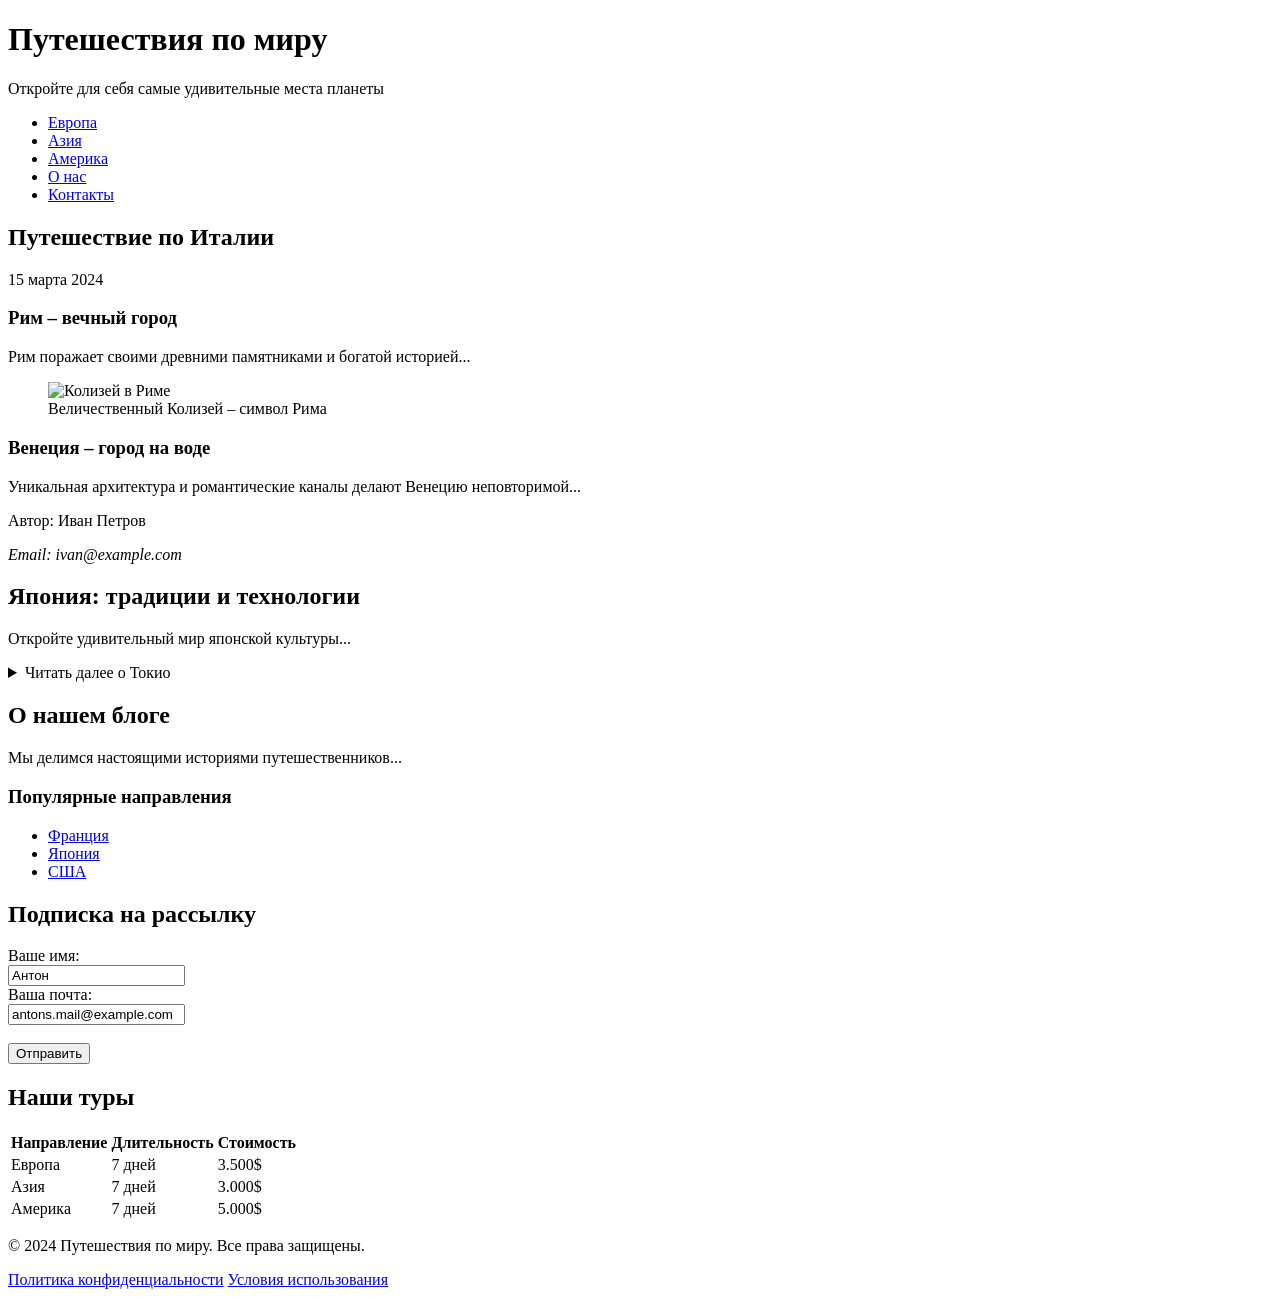
==== semantic_html_project/index.html @ ea383027 "Добавление файла index.html. ПР2 HTML-код сайта для выполнения второй практической работы с выполнен" ====
<!DOCTYPE html>
<html lang="ru">
<head>
    <meta charset="utf-8">
    <meta name="viewport" content="width=device-width, initial-scale=1.0">
    <title>Семантическая сетка – Блог о путешествиях</title>

    <script type="application/ld+json">
    {
      "@context": "https://schema.org",
      "@type": "Blog",
      "name": "Путешествия по миру",
      "description": "Блог о путешествиях: откройте для себя самые удивительные места планеты",
      "url": "https://example.com/",
      "inLanguage": "ru-RU",
      "publisher": {
        "@type": "Organization",
        "name": "Путешествия по миру",
        "url": "https://example.com/"
      }
    }
    </script>
  
    <script type="application/ld+json">
    {
      "@context": "https://schema.org",
      "@type": "BlogPosting",
      "headline": "Путешествие по Италии",
      "datePublished": "2024-03-15",
      "inLanguage": "ru-RU",
      "author": {
        "@type": "Person",
        "name": "Иван Петров",
        "email": "ivan@example.com"
      },
      "image": "https://via.placeholder.com/600x400",
      "articleSection": "Европа",
      "about": {
        "@type": "Place",
        "name": "Италия"
      }
    }
    </script>

    <script type="application/ld+json">
    {
      "@context": "https://schema.org",
      "@type": "BlogPosting",
      "headline": "Япония: традиции и технологии",
      "inLanguage": "ru-RU",
      "articleSection": "Азия",
      "about": {
        "@type": "Place",
        "name": "Япония"
      }
    }
    </script>
</head>
<body>

    <header>
        <h1>Путешествия по миру</h1>
        <p>Откройте для себя самые удивительные места планеты</p>
    </header>

    <nav>
        <ul>
            <li><a href="#europe">Европа</a></li>
            <li><a href="#asia">Азия</a></li>
            <li><a href="#americe">Америка</a></li>
            <li><a href="#about">О нас</a></li>
            <li><a href="#contact">Контакты</a></li>
        </ul>
    </nav>

    <main>
        <article id="europe" itemscope itemtype="https://schema.org/BlogPosting">

            <header>
                <h2 itemprop="headline">Путешествие по Италии</h2>
                <time datetime="2024-03-15" itemprop="datePublished">15 марта 2024</time>
            </header>

            <section>
                <h3>Рим – вечный город</h3>
                <p itemprop="articleBody">Рим поражает своими древними памятниками и богатой историей...</p>
                <figure itemprop="image" itemscope itemtype="https://schema.org/ImageObject">
                    <img src="https://via.placeholder.com/600x400" alt="Колизей в Риме" itemprop="url">
                    <figcaption itemprop="caption">Величественный Колизей – символ Рима</figcaption>
                </figure>
            </section>

            <section>
                <h3>Венеция – город на воде</h3>
                <p itemprop="articleBody">Уникальная архитектура и романтические каналы делают Венецию неповторимой...</p>
            </section>

            <footer>
                <p itemprop="author" itemscope itemtype="https://schema.org/Person">
                    Автор: <span itemprop="name">Иван Петров</span>
                </p>
                <address itemprop="author" itemscope itemtype="https://schema.org/Person">
                    Email: <span itemprop="email">ivan@example.com</span>
                </address>
            </footer>
        </article>

        <article id="asia" itemscope itemtype="https://schema.org/BlogPosting">
            <h2 itemprop="headline">Япония: традиции и технологии</h2>
            <p itemprop="articleBody">Откройте удивительный мир японской культуры...</p>
            <details>
                <summary>Читать далее о Токио</summary>
                <p>Токио сочетает в себе древние храмы и неоновые огни...</p>
            </details>
        </article>

        <article id="about" itemscope itemtype="https://schema.org/AboutPage">
            <h2 itemprop="name">О нашем блоге</h2>
            <p itemprop="description">Мы делимся настоящими историями путешественников...</p>
        </article>
    </main>

    <aside>
        <h3>Популярные направления</h3>
        <ul>
            <li><a href="#france">Франция</a></li>
            <li><a href="#japan">Япония</a></li>
            <li><a href="#usa">США</a></li>
        </ul>
    </aside>

    <section itemscope itemtype="https://schema.org/WebPageElement">
        <h2 itemprop="name">Подписка на рассылку</h2>
        <form itemprop="potentialAction" itemscope itemtype="https://schema.org/SubscribeAction">
            <label for="fname">Ваше имя:</label><br>
            <input type="text" id="fname" name="fname" value="Антон"><br>
            <label for="email">Ваша почта:</label><br>
            <input type="text" id="lname" name="lname" value="antons.mail@example.com"><br><br>
            <input type="submit" value="Отправить">
        </form>
    </section>

    <section itemscope itemtype="https://schema.org/ItemList">
        <h2 itemprop="name">Наши туры</h2>
        <table>
            <thead>
                <tr>
                    <th>Направление</th>
                    <th>Длительность</th>
                    <th>Стоимость</th>
                </tr>
            </thead>
            <tbody>
                <tr itemprop="itemListElement" itemscope itemtype="https://schema.org/Offer">
                    <td itemprop="name">Европа</td>
                    <td>7 дней</td>
                    <td>
                        <span itemprop="price" content="3500">3.500$</span>
                        <meta itemprop="priceCurrency" content="USD">
                    </td>
                </tr>
                <tr itemprop="itemListElement" itemscope itemtype="https://schema.org/Offer">
                    <td itemprop="name">Азия</td>
                    <td>7 дней</td>
                    <td>
                        <span itemprop="price" content="3000">3.000$</span>
                        <meta itemprop="priceCurrency" content="USD">
                    </td>
                </tr>
                <tr itemprop="itemListElement" itemscope itemtype="https://schema.org/Offer">
                    <td itemprop="name">Америка</td>
                    <td>7 дней</td>
                    <td>
                        <span itemprop="price" content="5000">5.000$</span>
                        <meta itemprop="priceCurrency" content="USD">
                    </td>
                </tr>
            </tbody>
        </table>
    </section>

    <footer>
        <p>&copy; 2024 Путешествия по миру. Все права защищены.</p>
        <nav>
            <a href="privacy">Политика конфиденциальности</a>
            <a href="terms">Условия использования</a>
        </nav>
    </footer>

</body>
</html>
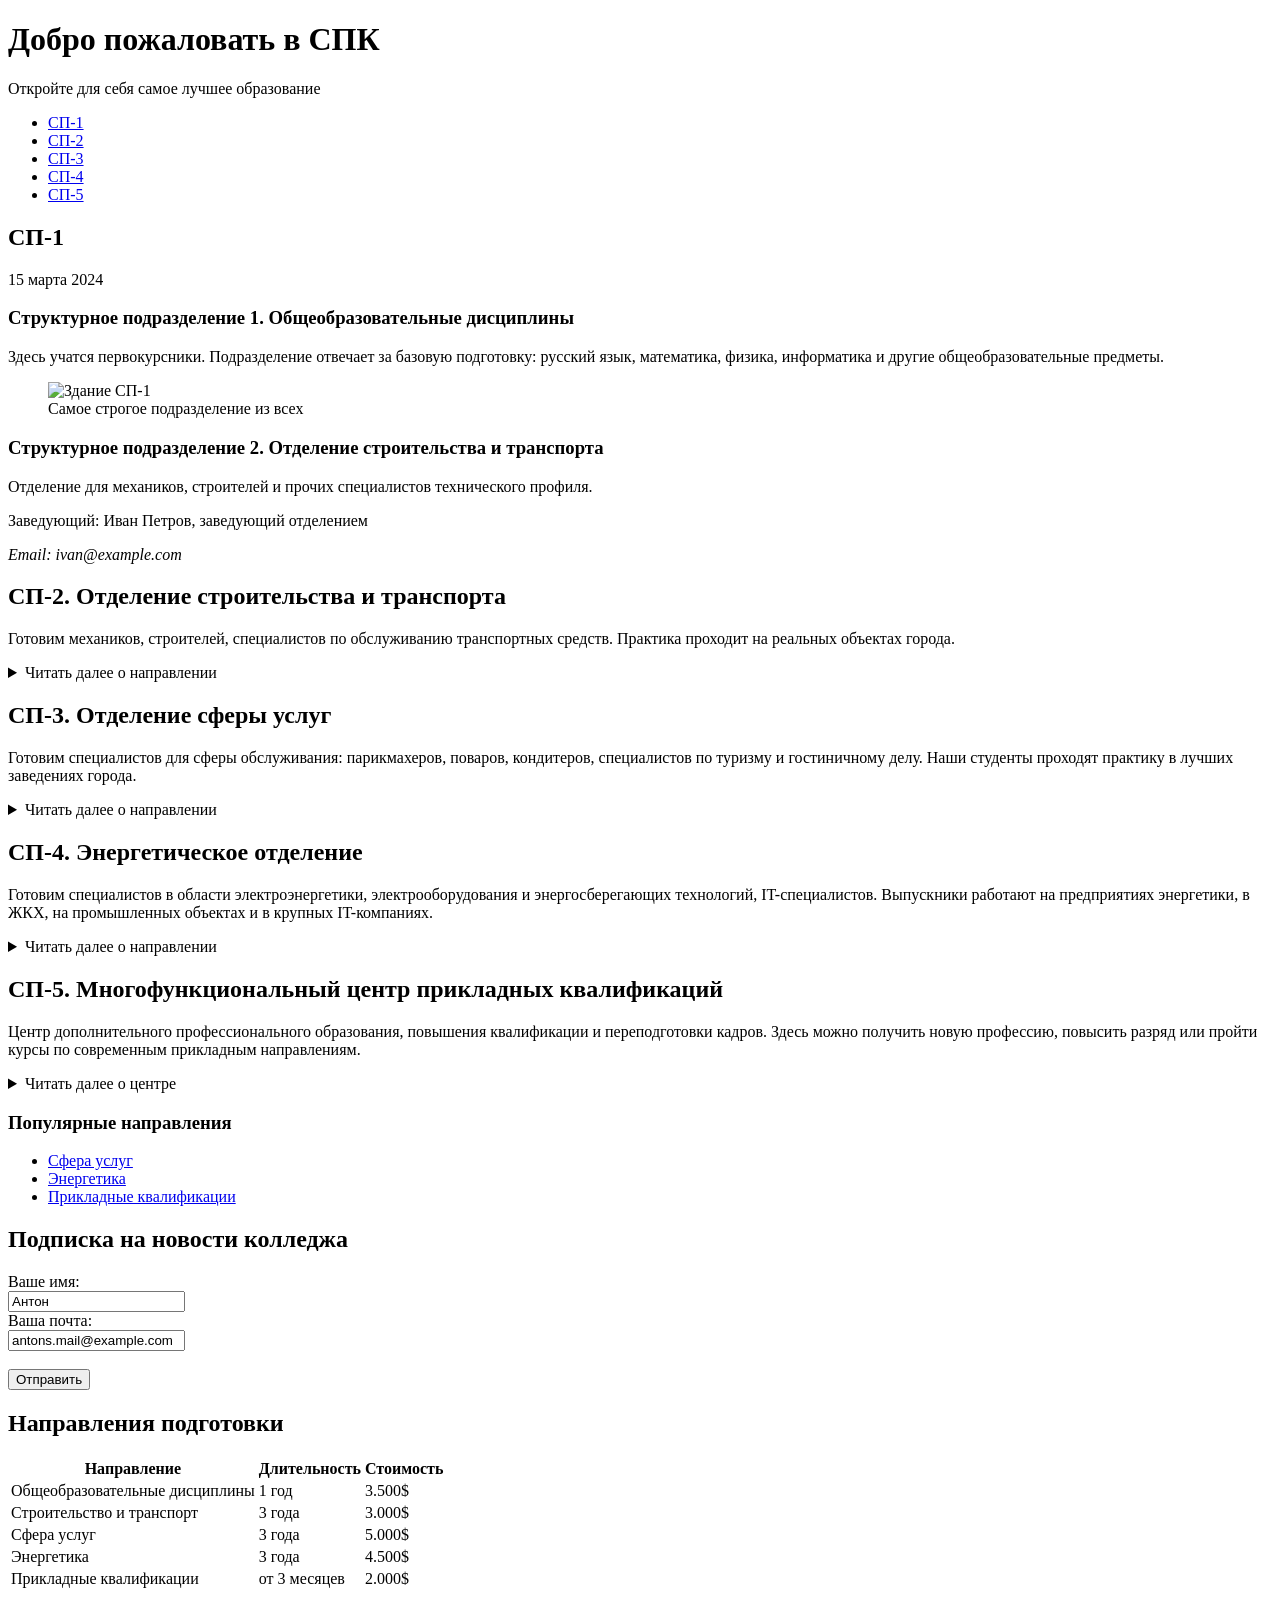
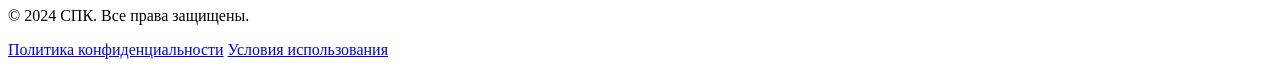
==== commit 3a49fa94: "Обновление index.html. Изменение темы сайта, добавление микроразметки ПР2 Обновление index.html. Изм" ====
--- a/semantic_html_project/index.html
+++ b/semantic_html_project/index.html
@@ -3,145 +3,274 @@
 <head>
     <meta charset="utf-8">
     <meta name="viewport" content="width=device-width, initial-scale=1.0">
-    <title>Семантическая сетка – Блог о путешествиях</title>
-
-    <script type="application/ld+json">
-    {
-      "@context": "https://schema.org",
-      "@type": "Blog",
-      "name": "Путешествия по миру",
-      "description": "Блог о путешествиях: откройте для себя самые удивительные места планеты",
+    <title>СПК – Структурные подразделения колледжа</title>
+
+    <script type="application/ld+json">
+    {
+      "@context": "https://schema.org",
+      "@type": "CollegeOrUniversity",
+      "name": "СПК",
+      "alternateName": "Структурные подразделения колледжа",
+      "description": "Сайт структурных подразделений колледжа СПК: общеобразовательные дисциплины, строительство и транспорт, сфера услуг, энергетика и многофункциональный центр прикладных квалификаций.",
       "url": "https://example.com/",
       "inLanguage": "ru-RU",
-      "publisher": {
-        "@type": "Organization",
-        "name": "Путешествия по миру",
-        "url": "https://example.com/"
-      }
-    }
-    </script>
-  
-    <script type="application/ld+json">
-    {
-      "@context": "https://schema.org",
-      "@type": "BlogPosting",
-      "headline": "Путешествие по Италии",
-      "datePublished": "2024-03-15",
-      "inLanguage": "ru-RU",
-      "author": {
+      "address": {
+        "@type": "PostalAddress",
+        "addressCountry": "RU",
+        "addressLocality": "Москва",
+        "streetAddress": "ул. Примерная, д. 1"
+      },
+      "telephone": "+7-495-000-00-00",
+      "email": "info@example.com"
+    }
+    </script>
+
+    <script type="application/ld+json">
+    {
+      "@context": "https://schema.org",
+      "@type": "EducationalOrganization",
+      "name": "СП-1. Общеобразовательные дисциплины",
+      "description": "Структурное подразделение №1 – здесь учатся первокурсники, изучают общеобразовательные дисциплины.",
+      "parentOrganization": {
+        "@type": "CollegeOrUniversity",
+        "name": "СПК"
+      },
+      "employee": {
         "@type": "Person",
         "name": "Иван Петров",
-        "email": "ivan@example.com"
-      },
-      "image": "https://via.placeholder.com/600x400",
-      "articleSection": "Европа",
-      "about": {
-        "@type": "Place",
-        "name": "Италия"
-      }
-    }
-    </script>
-
-    <script type="application/ld+json">
-    {
-      "@context": "https://schema.org",
-      "@type": "BlogPosting",
-      "headline": "Япония: традиции и технологии",
-      "inLanguage": "ru-RU",
-      "articleSection": "Азия",
-      "about": {
-        "@type": "Place",
-        "name": "Япония"
-      }
+        "email": "ivan@example.com",
+        "jobTitle": "Заведующий отделением"
+      }
+    }
+    </script>
+
+    <script type="application/ld+json">
+    {
+      "@context": "https://schema.org",
+      "@type": "EducationalOrganization",
+      "name": "СП-2. Отделение строительства и транспорта",
+      "description": "Структурное подразделение №2 – готовит механиков, строителей и специалистов транспортной отрасли.",
+      "parentOrganization": {
+        "@type": "CollegeOrUniversity",
+        "name": "СПК"
+      }
+    }
+    </script>
+
+    <script type="application/ld+json">
+    {
+      "@context": "https://schema.org",
+      "@type": "EducationalOrganization",
+      "name": "СП-3. Отделение сферы услуг",
+      "description": "Структурное подразделение №3 – готовит специалистов для сферы обслуживания: парикмахеров, поваров, кондитеров, специалистов по туризму и гостиничному делу.",
+      "parentOrganization": {
+        "@type": "CollegeOrUniversity",
+        "name": "СПК"
+      }
+    }
+    </script>
+
+    <script type="application/ld+json">
+    {
+      "@context": "https://schema.org",
+      "@type": "EducationalOrganization",
+      "name": "СП-4. Энергетическое отделение",
+      "description": "Структурное подразделение №4 – готовит специалистов в области электроэнергетики, электрооборудования и энергосберегающих технологий.",
+      "parentOrganization": {
+        "@type": "CollegeOrUniversity",
+        "name": "СПК"
+      }
+    }
+    </script>
+
+    <script type="application/ld+json">
+    {
+      "@context": "https://schema.org",
+      "@type": "EducationalOrganization",
+      "name": "СП-5. Многофункциональный центр прикладных квалификаций",
+      "description": "Структурное подразделение №5 – центр дополнительного профессионального образования, повышения квалификации и переподготовки кадров.",
+      "parentOrganization": {
+        "@type": "CollegeOrUniversity",
+        "name": "СПК"
+      }
+    }
+    </script>
+
+    <script type="application/ld+json">
+    {
+      "@context": "https://schema.org",
+      "@type": "ItemList",
+      "name": "Направления подготовки",
+      "itemListElement": [
+        {
+          "@type": "ListItem",
+          "position": 1,
+          "item": {
+            "@type": "Course",
+            "name": "Общеобразовательные дисциплины",
+            "description": "Базовые дисциплины для первокурсников",
+            "provider": { "@type": "CollegeOrUniversity", "name": "СПК" },
+            "timeRequired": "P1Y"
+          }
+        },
+        {
+          "@type": "ListItem",
+          "position": 2,
+          "item": {
+            "@type": "Course",
+            "name": "Строительство и транспорт",
+            "description": "Подготовка механиков и строителей",
+            "provider": { "@type": "CollegeOrUniversity", "name": "СПК" },
+            "timeRequired": "P3Y"
+          }
+        },
+        {
+          "@type": "ListItem",
+          "position": 3,
+          "item": {
+            "@type": "Course",
+            "name": "Сфера услуг",
+            "description": "Подготовка специалистов сферы обслуживания",
+            "provider": { "@type": "CollegeOrUniversity", "name": "СПК" },
+            "timeRequired": "P3Y"
+          }
+        },
+        {
+          "@type": "ListItem",
+          "position": 4,
+          "item": {
+            "@type": "Course",
+            "name": "Энергетика",
+            "description": "Подготовка специалистов в области электроэнергетики",
+            "provider": { "@type": "CollegeOrUniversity", "name": "СПК" },
+            "timeRequired": "P3Y"
+          }
+        },
+        {
+          "@type": "ListItem",
+          "position": 5,
+          "item": {
+            "@type": "Course",
+            "name": "Прикладные квалификации",
+            "description": "Дополнительное профессиональное образование и повышение квалификации",
+            "provider": { "@type": "CollegeOrUniversity", "name": "СПК" }
+          }
+        }
+      ]
     }
     </script>
 </head>
 <body>
 
     <header>
-        <h1>Путешествия по миру</h1>
-        <p>Откройте для себя самые удивительные места планеты</p>
+        <h1>Добро пожаловать в СПК</h1>
+        <p>Откройте для себя самое лучшее образование</p>
     </header>
 
     <nav>
         <ul>
-            <li><a href="#europe">Европа</a></li>
-            <li><a href="#asia">Азия</a></li>
-            <li><a href="#americe">Америка</a></li>
-            <li><a href="#about">О нас</a></li>
-            <li><a href="#contact">Контакты</a></li>
+            <li><a href="#sd1">СП-1</a></li>
+            <li><a href="#sd2">СП-2</a></li>
+            <li><a href="#sd3">СП-3</a></li>
+            <li><a href="#sd4">СП-4</a></li>
+            <li><a href="#sd5">СП-5</a></li>
         </ul>
     </nav>
 
     <main>
-        <article id="europe" itemscope itemtype="https://schema.org/BlogPosting">
-
+
+        <article id="sd1" itemscope itemtype="https://schema.org/EducationalOrganization">
             <header>
-                <h2 itemprop="headline">Путешествие по Италии</h2>
-                <time datetime="2024-03-15" itemprop="datePublished">15 марта 2024</time>
+                <h2 itemprop="name">СП-1</h2>
+                <time datetime="2024-03-15" itemprop="foundingDate">15 марта 2024</time>
             </header>
 
             <section>
-                <h3>Рим – вечный город</h3>
-                <p itemprop="articleBody">Рим поражает своими древними памятниками и богатой историей...</p>
+                <h3 itemprop="department">Структурное подразделение 1. Общеобразовательные дисциплины</h3>
+                <p itemprop="description">Здесь учатся первокурсники. Подразделение отвечает за базовую подготовку: русский язык, математика, физика, информатика и другие общеобразовательные предметы.</p>
                 <figure itemprop="image" itemscope itemtype="https://schema.org/ImageObject">
-                    <img src="https://via.placeholder.com/600x400" alt="Колизей в Риме" itemprop="url">
-                    <figcaption itemprop="caption">Величественный Колизей – символ Рима</figcaption>
+                    <img src="https://via.placeholder.com/600x400" alt="Здание СП-1" itemprop="url">
+                    <figcaption itemprop="caption">Самое строгое подразделение из всех</figcaption>
                 </figure>
             </section>
 
             <section>
-                <h3>Венеция – город на воде</h3>
-                <p itemprop="articleBody">Уникальная архитектура и романтические каналы делают Венецию неповторимой...</p>
+                <h3>Структурное подразделение 2. Отделение строительства и транспорта</h3>
+                <p itemprop="description">Отделение для механиков, строителей и прочих специалистов технического профиля.</p>
             </section>
 
             <footer>
-                <p itemprop="author" itemscope itemtype="https://schema.org/Person">
-                    Автор: <span itemprop="name">Иван Петров</span>
+                <p itemprop="employee" itemscope itemtype="https://schema.org/Person">
+                    Заведующий: <span itemprop="name">Иван Петров</span>,
+                    <span itemprop="jobTitle">заведующий отделением</span>
                 </p>
-                <address itemprop="author" itemscope itemtype="https://schema.org/Person">
+                <address itemprop="employee" itemscope itemtype="https://schema.org/Person">
                     Email: <span itemprop="email">ivan@example.com</span>
                 </address>
             </footer>
         </article>
 
-        <article id="asia" itemscope itemtype="https://schema.org/BlogPosting">
-            <h2 itemprop="headline">Япония: традиции и технологии</h2>
-            <p itemprop="articleBody">Откройте удивительный мир японской культуры...</p>
+        <article id="sd2" itemscope itemtype="https://schema.org/EducationalOrganization">
+            <h2 itemprop="name">СП-2. Отделение строительства и транспорта</h2>
+            <p itemprop="description">Готовим механиков, строителей, специалистов по обслуживанию транспортных средств. Практика проходит на реальных объектах города.</p>
             <details>
-                <summary>Читать далее о Токио</summary>
-                <p>Токио сочетает в себе древние храмы и неоновые огни...</p>
+                <summary>Читать далее о направлении</summary>
+                <p>Студенты изучают материаловедение, инженерную графику, устройство автомобилей и основы строительства.</p>
             </details>
         </article>
 
-        <article id="about" itemscope itemtype="https://schema.org/AboutPage">
-            <h2 itemprop="name">О нашем блоге</h2>
-            <p itemprop="description">Мы делимся настоящими историями путешественников...</p>
+        <article id="sd3" itemscope itemtype="https://schema.org/EducationalOrganization">
+            <h2 itemprop="name">СП-3. Отделение сферы услуг</h2>
+            <p itemprop="description">Готовим специалистов для сферы обслуживания: парикмахеров, поваров, кондитеров, специалистов по туризму и гостиничному делу. Наши студенты проходят практику в лучших заведениях города.</p>
+            <details>
+                <summary>Читать далее о направлении</summary>
+                <p>Студенты изучают технологии приготовления пищи, основы сервиса, организацию обслуживания клиентов, санитарные нормы и правила.</p>
+            </details>
+        </article>
+
+        <article id="sd4" itemscope itemtype="https://schema.org/EducationalOrganization">
+            <h2 itemprop="name">СП-4. Энергетическое отделение</h2>
+            <p itemprop="description">Готовим специалистов в области электроэнергетики, электрооборудования и энергосберегающих технологий, IT-специалистов. Выпускники работают на предприятиях энергетики, в ЖКХ, на промышленных объектах и в крупных IT-компаниях.</p>
+            <details>
+                <summary>Читать далее о направлении</summary>
+                <p>Студенты изучают электротехнику, электронику, автоматизацию, монтаж и эксплуатацию электрооборудования, возобновляемые источники энергии, программирование, разработку приложений, создание ИИ.</p>
+            </details>
+        </article>
+
+        <article id="sd5" itemscope itemtype="https://schema.org/EducationalOrganization">
+            <h2 itemprop="name">СП-5. Многофункциональный центр прикладных квалификаций</h2>
+            <p itemprop="description">Центр дополнительного профессионального образования, повышения квалификации и переподготовки кадров. Здесь можно получить новую профессию, повысить разряд или пройти курсы по современным прикладным направлениям.</p>
+            <details>
+                <summary>Читать далее о центре</summary>
+                <p>Мы предлагаем курсы по рабочим профессиям, программы переподготовки для взрослых, корпоративное обучение для предприятий и подготовку к демонстрационному экзамену.</p>
+            </details>
         </article>
     </main>
 
     <aside>
         <h3>Популярные направления</h3>
         <ul>
-            <li><a href="#france">Франция</a></li>
-            <li><a href="#japan">Япония</a></li>
-            <li><a href="#usa">США</a></li>
+            <li><a href="#sd3">Сфера услуг</a></li>
+            <li><a href="#sd4">Энергетика</a></li>
+            <li><a href="#sd5">Прикладные квалификации</a></li>
         </ul>
     </aside>
 
+    <!-- Форма подписки -->
     <section itemscope itemtype="https://schema.org/WebPageElement">
-        <h2 itemprop="name">Подписка на рассылку</h2>
+        <h2 itemprop="name">Подписка на новости колледжа</h2>
         <form itemprop="potentialAction" itemscope itemtype="https://schema.org/SubscribeAction">
             <label for="fname">Ваше имя:</label><br>
             <input type="text" id="fname" name="fname" value="Антон"><br>
             <label for="email">Ваша почта:</label><br>
-            <input type="text" id="lname" name="lname" value="antons.mail@example.com"><br><br>
+            <input type="email" id="email" name="email" value="antons.mail@example.com"><br><br>
             <input type="submit" value="Отправить">
         </form>
     </section>
 
+    <!-- Таблица направлений -->
     <section itemscope itemtype="https://schema.org/ItemList">
-        <h2 itemprop="name">Наши туры</h2>
+        <h2 itemprop="name">Направления подготовки</h2>
         <table>
             <thead>
                 <tr>
@@ -152,26 +281,42 @@
             </thead>
             <tbody>
                 <tr itemprop="itemListElement" itemscope itemtype="https://schema.org/Offer">
-                    <td itemprop="name">Европа</td>
-                    <td>7 дней</td>
+                    <td itemprop="name">Общеобразовательные дисциплины</td>
+                    <td>1 год</td>
                     <td>
                         <span itemprop="price" content="3500">3.500$</span>
                         <meta itemprop="priceCurrency" content="USD">
                     </td>
                 </tr>
                 <tr itemprop="itemListElement" itemscope itemtype="https://schema.org/Offer">
-                    <td itemprop="name">Азия</td>
-                    <td>7 дней</td>
+                    <td itemprop="name">Строительство и транспорт</td>
+                    <td>3 года</td>
                     <td>
                         <span itemprop="price" content="3000">3.000$</span>
                         <meta itemprop="priceCurrency" content="USD">
                     </td>
                 </tr>
                 <tr itemprop="itemListElement" itemscope itemtype="https://schema.org/Offer">
-                    <td itemprop="name">Америка</td>
-                    <td>7 дней</td>
+                    <td itemprop="name">Сфера услуг</td>
+                    <td>3 года</td>
                     <td>
                         <span itemprop="price" content="5000">5.000$</span>
+                        <meta itemprop="priceCurrency" content="USD">
+                    </td>
+                </tr>
+                <tr itemprop="itemListElement" itemscope itemtype="https://schema.org/Offer">
+                    <td itemprop="name">Энергетика</td>
+                    <td>3 года</td>
+                    <td>
+                        <span itemprop="price" content="4500">4.500$</span>
+                        <meta itemprop="priceCurrency" content="USD">
+                    </td>
+                </tr>
+                <tr itemprop="itemListElement" itemscope itemtype="https://schema.org/Offer">
+                    <td itemprop="name">Прикладные квалификации</td>
+                    <td>от 3 месяцев</td>
+                    <td>
+                        <span itemprop="price" content="2000">2.000$</span>
                         <meta itemprop="priceCurrency" content="USD">
                     </td>
                 </tr>
@@ -180,7 +325,7 @@
     </section>
 
     <footer>
-        <p>&copy; 2024 Путешествия по миру. Все права защищены.</p>
+        <p>&copy; 2024 СПК. Все права защищены.</p>
         <nav>
             <a href="privacy">Политика конфиденциальности</a>
             <a href="terms">Условия использования</a>
